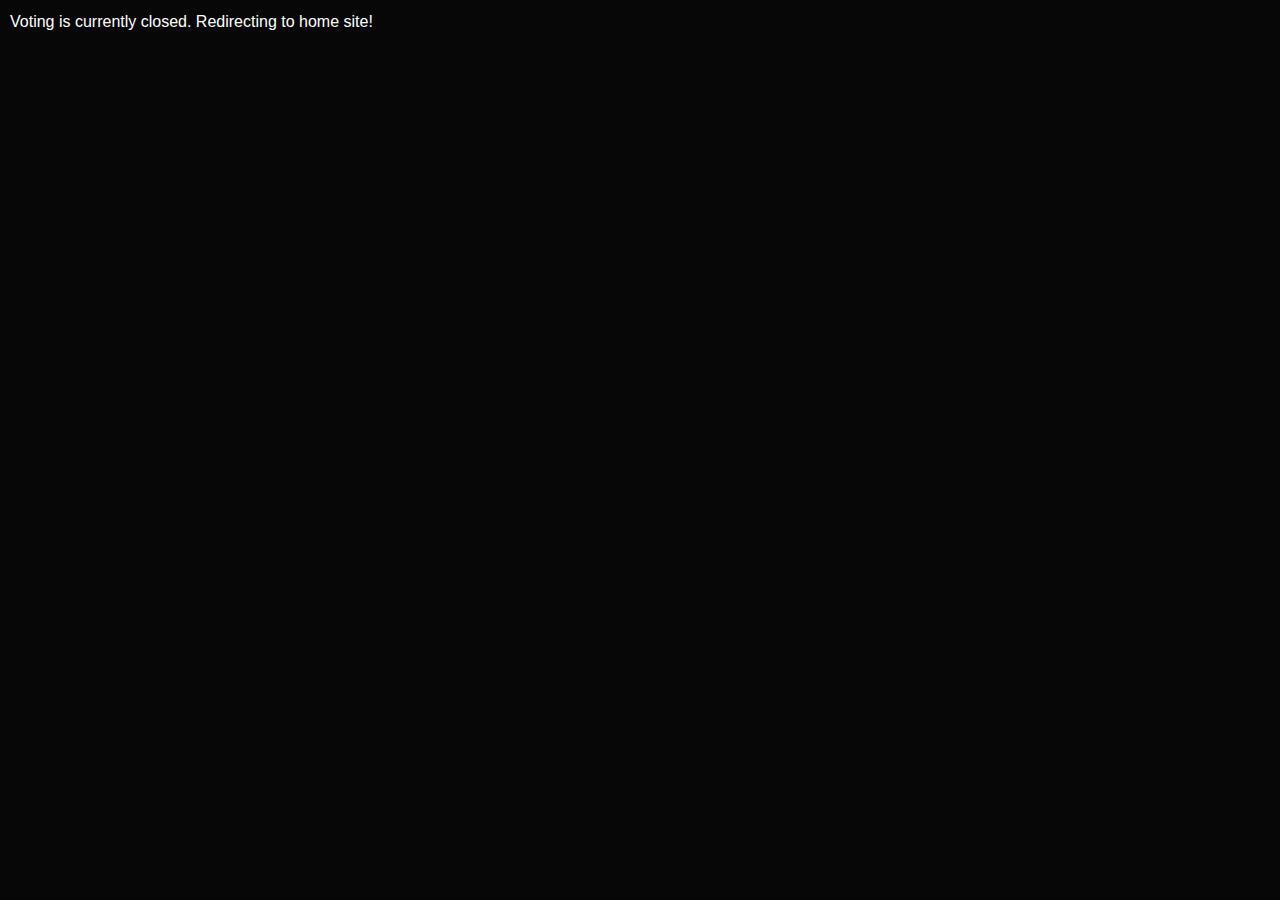
==== voting.html @ 6de170cd "Redirect voting to home page." ====
<!DOCTYPE html>
<html>
   <head>
      <title>EngineEars Mix Madness Voting</title>
      <meta http-equiv = "refresh" content = "2; url = http://engineears.org" />
      <link href="vendor/bootstrap/css/bootstrap.min.css" rel="stylesheet">
   </head>
   <body style="background-color: #070707;">
      <p style="color: #ffffff; padding: 10px;">Voting is currently closed. Redirecting to home site!</p>
   </body>
</html>
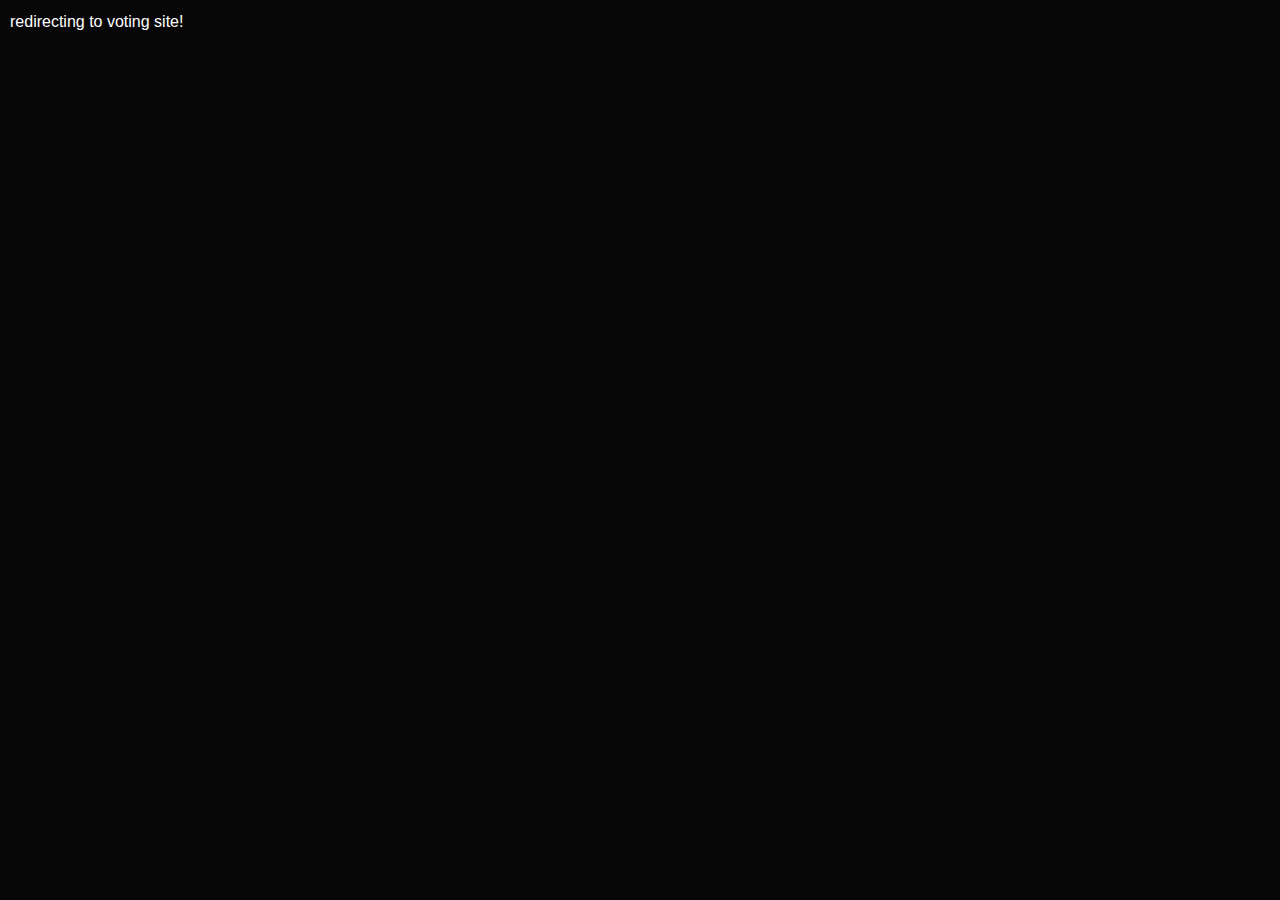
==== commit 558d464c: "Enable voting site." ====
--- a/voting.html
+++ b/voting.html
@@ -2,10 +2,10 @@
 <html>
    <head>
       <title>EngineEars Mix Madness Voting</title>
-      <meta http-equiv = "refresh" content = "2; url = http://engineears.org" />
+      <meta http-equiv = "refresh" content = "2; url = http://voting.engineears.org" />
       <link href="vendor/bootstrap/css/bootstrap.min.css" rel="stylesheet">
    </head>
    <body style="background-color: #070707;">
-      <p style="color: #ffffff; padding: 10px;">Voting is currently closed. Redirecting to home site!</p>
+      <p style="color: #ffffff; padding: 10px;">redirecting to voting site!</p>
    </body>
 </html>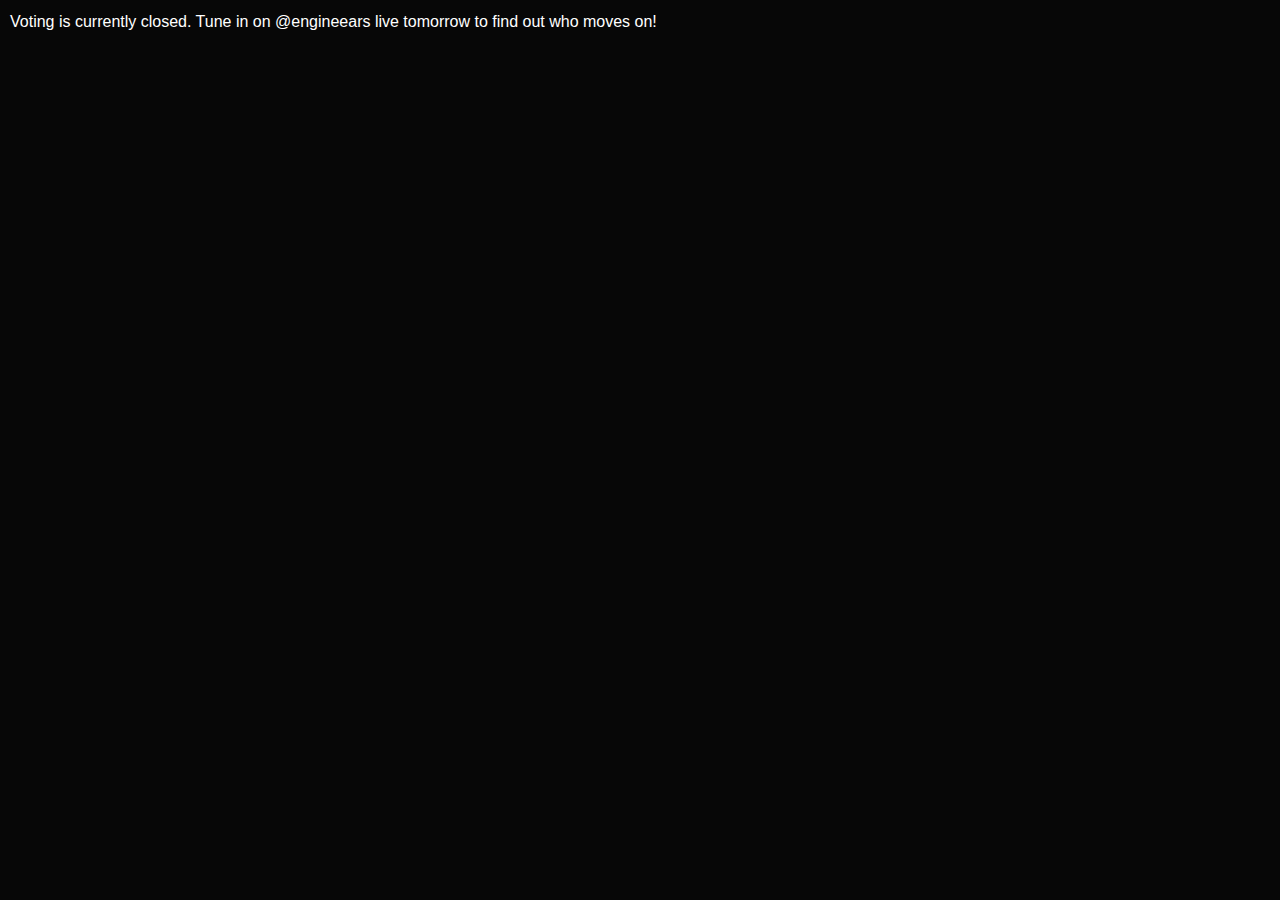
==== commit cec31b4e: "Close voting." ====
--- a/voting.html
+++ b/voting.html
@@ -6,6 +6,6 @@
       <link href="vendor/bootstrap/css/bootstrap.min.css" rel="stylesheet">
    </head>
    <body style="background-color: #070707;">
-      <p style="color: #ffffff; padding: 10px;">redirecting to voting site!</p>
+      <p style="color: #ffffff; padding: 10px;">Voting is currently closed. Tune in on @engineears live tomorrow to find out who moves on!</p>
    </body>
 </html>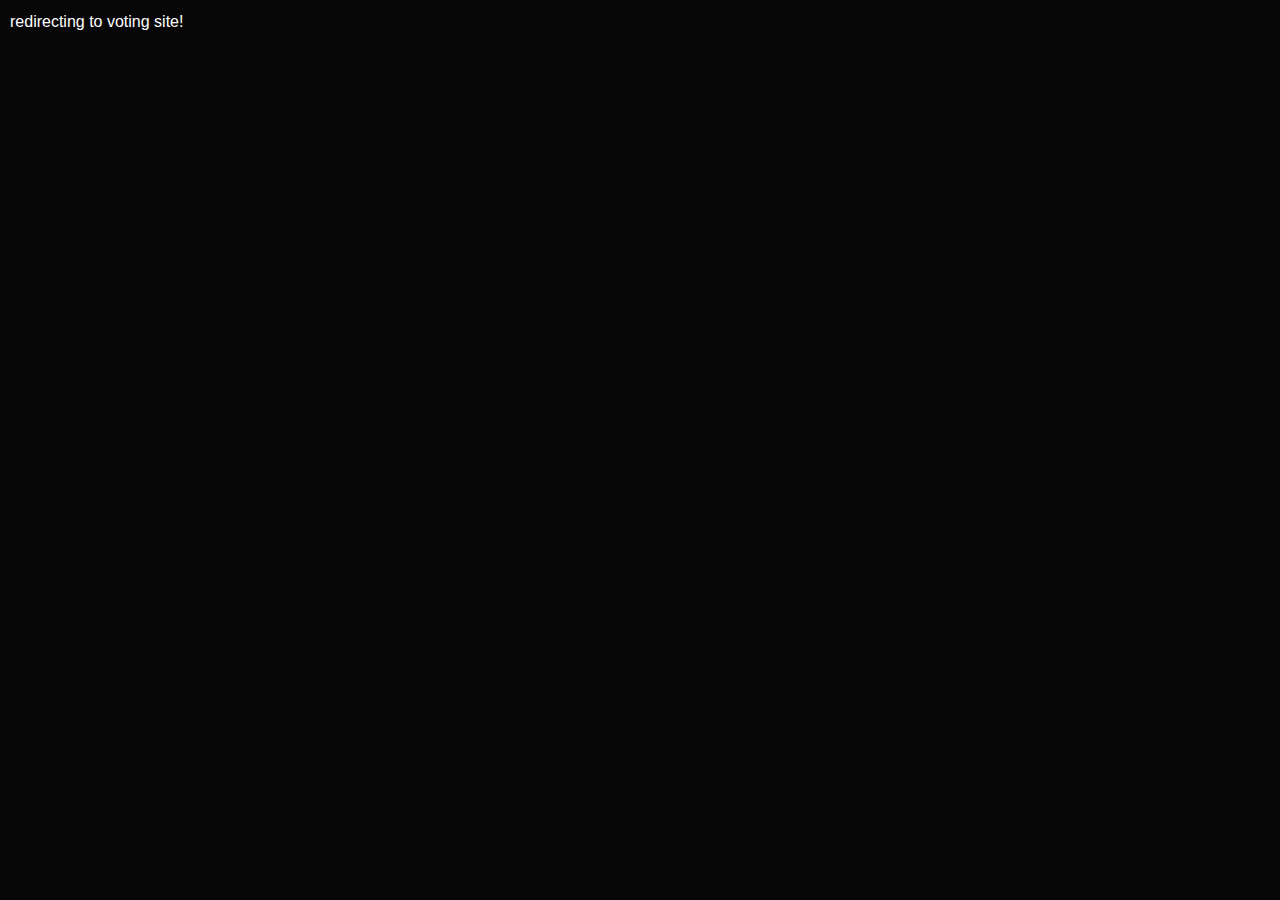
==== commit ef65dcc6: "Enable voting." ====
--- a/voting.html
+++ b/voting.html
@@ -1,3 +1,4 @@
+  
 <!DOCTYPE html>
 <html>
    <head>
@@ -6,6 +7,6 @@
       <link href="vendor/bootstrap/css/bootstrap.min.css" rel="stylesheet">
    </head>
    <body style="background-color: #070707;">
-      <p style="color: #ffffff; padding: 10px;">Voting is currently closed. Tune in on @engineears live tomorrow to find out who moves on!</p>
+      <p style="color: #ffffff; padding: 10px;">redirecting to voting site!</p>
    </body>
 </html>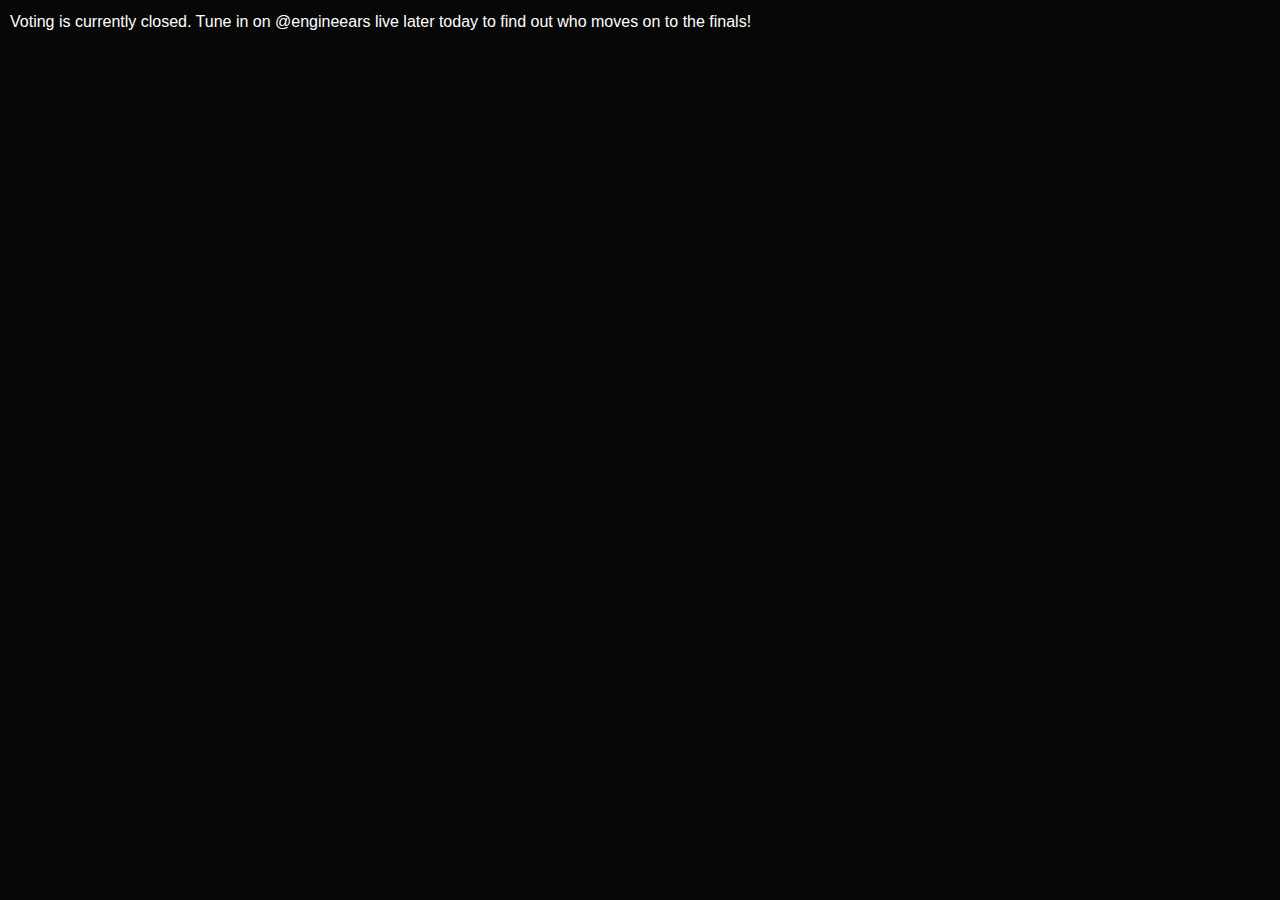
==== commit 90b912a2: "Enable voting." ====
--- a/voting.html
+++ b/voting.html
@@ -1,4 +1,3 @@
-  
 <!DOCTYPE html>
 <html>
    <head>
@@ -7,6 +6,6 @@
       <link href="vendor/bootstrap/css/bootstrap.min.css" rel="stylesheet">
    </head>
    <body style="background-color: #070707;">
-      <p style="color: #ffffff; padding: 10px;">redirecting to voting site!</p>
+      <p style="color: #ffffff; padding: 10px;">Voting is currently closed. Tune in on @engineears live later today to find out who moves on to the finals!</p>
    </body>
 </html>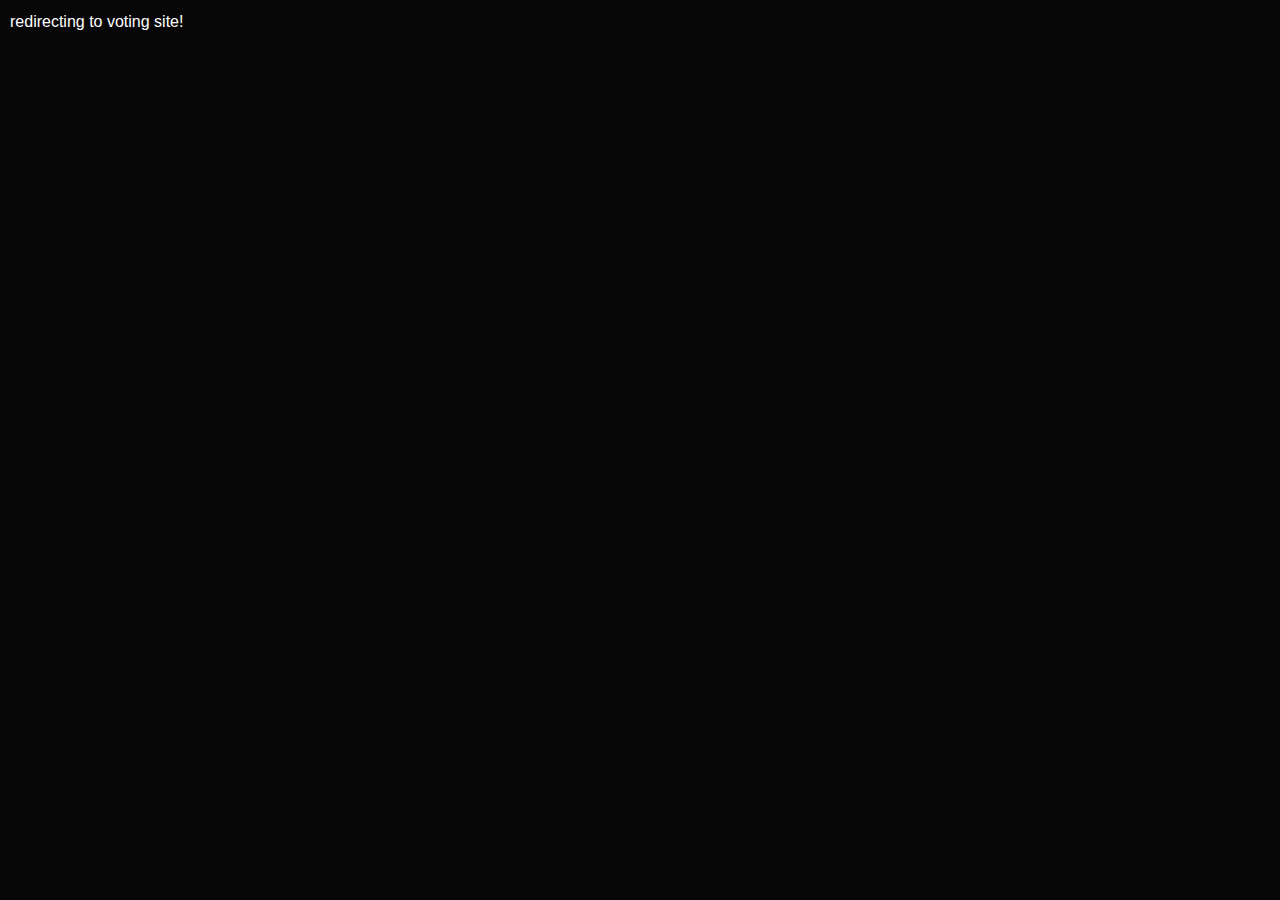
==== commit bf4e4791: "Update voting.html" ====
--- a/voting.html
+++ b/voting.html
@@ -6,6 +6,6 @@
       <link href="vendor/bootstrap/css/bootstrap.min.css" rel="stylesheet">
    </head>
    <body style="background-color: #070707;">
-      <p style="color: #ffffff; padding: 10px;">Voting is currently closed. Tune in on @engineears live later today to find out who moves on to the finals!</p>
+      <p style="color: #ffffff; padding: 10px;">redirecting to voting site!</p>
    </body>
-</html>+</html>
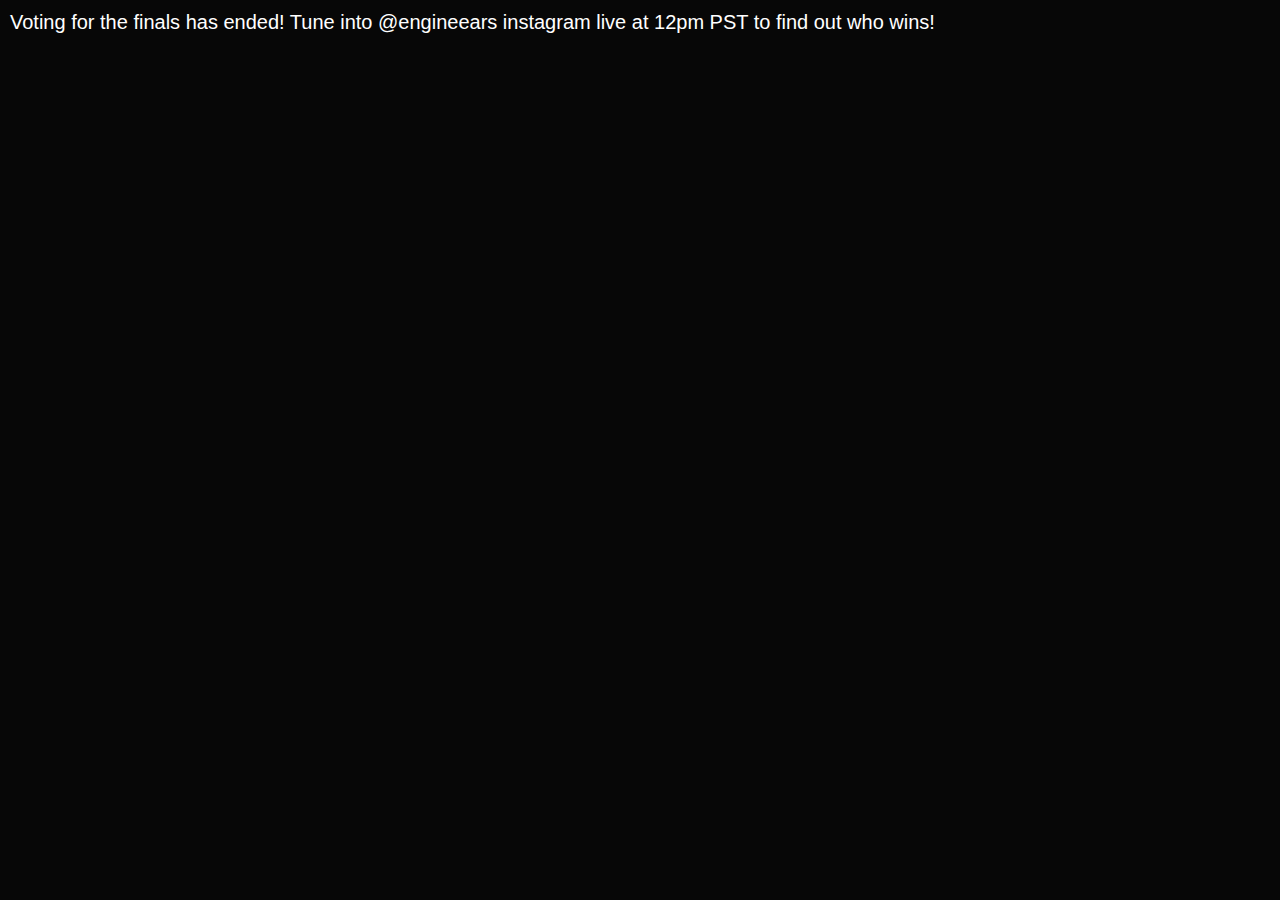
==== commit cfa9a81f: "Close voting" ====
--- a/voting.html
+++ b/voting.html
@@ -2,10 +2,9 @@
 <html>
    <head>
       <title>EngineEars Mix Madness Voting</title>
-      <meta http-equiv = "refresh" content = "2; url = http://voting.engineears.org" />
       <link href="vendor/bootstrap/css/bootstrap.min.css" rel="stylesheet">
    </head>
    <body style="background-color: #070707;">
-      <p style="color: #ffffff; padding: 10px;">redirecting to voting site!</p>
+      <h5 style="color: #ffffff; padding: 10px;">Voting for the finals has ended! Tune into @engineears instagram live at 12pm PST to find out who wins!</h5>
    </body>
 </html>
